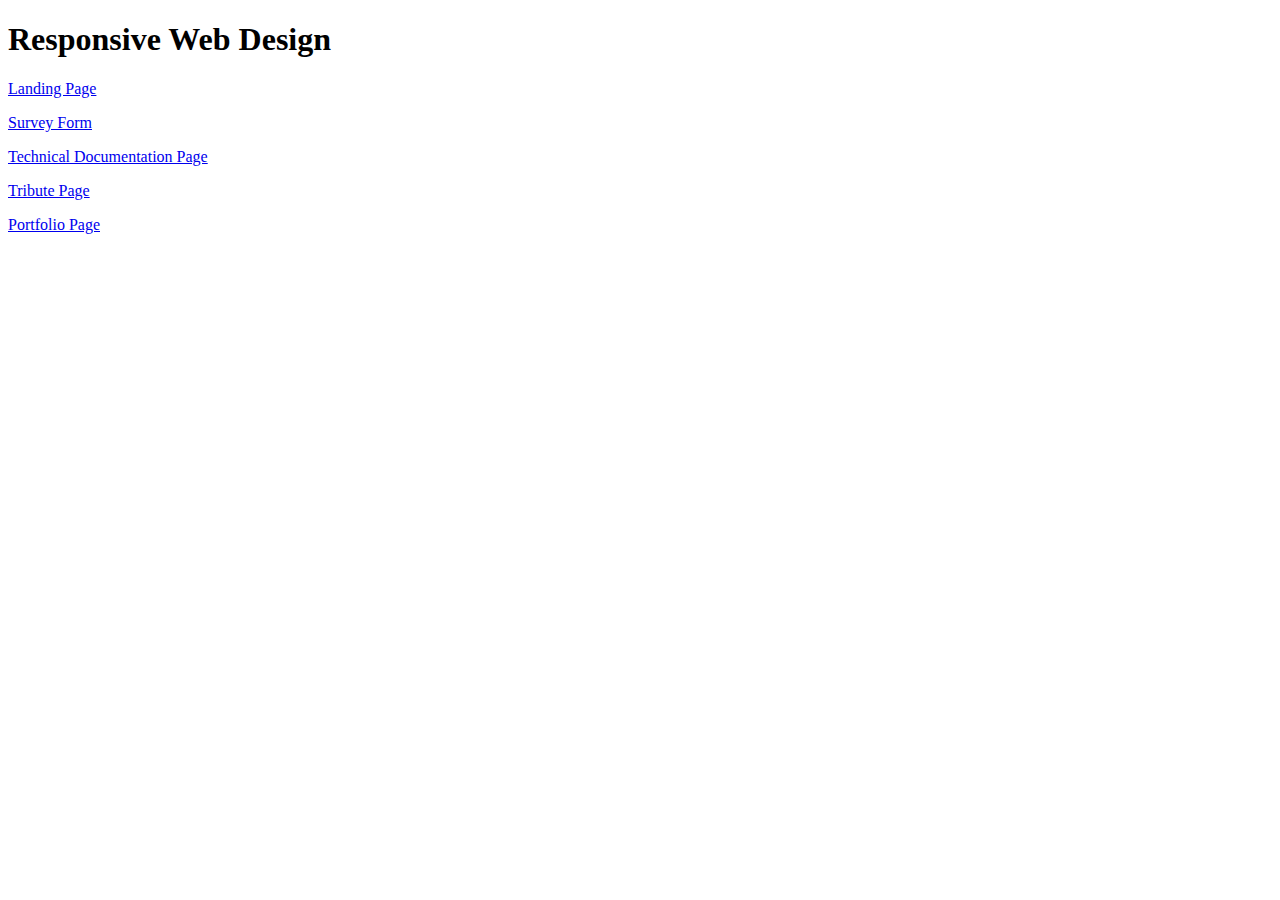
==== index.html @ e78e24b8 "Create index.html" ====
<!DOCTYPE html>
<html>
  <head>
    <title>Responsive Web Design</title>
  </head>
  <body>
    <h1 id="title">Responsive Web Design</h1>
    <a href="./landing/index.html"><p>Landing Page</p></a>
    <a href="./survey/index.html"><p>Survey Form</p></a>
    <a href="./technicaldoc/index.html"><p>Technical Documentation Page</p></a>
    <a href="./tribute/index.html"><p>Tribute Page</p></a>
    <a href="./portfolio/index.html"><p>Portfolio Page</p></a>
  </body>
</html>
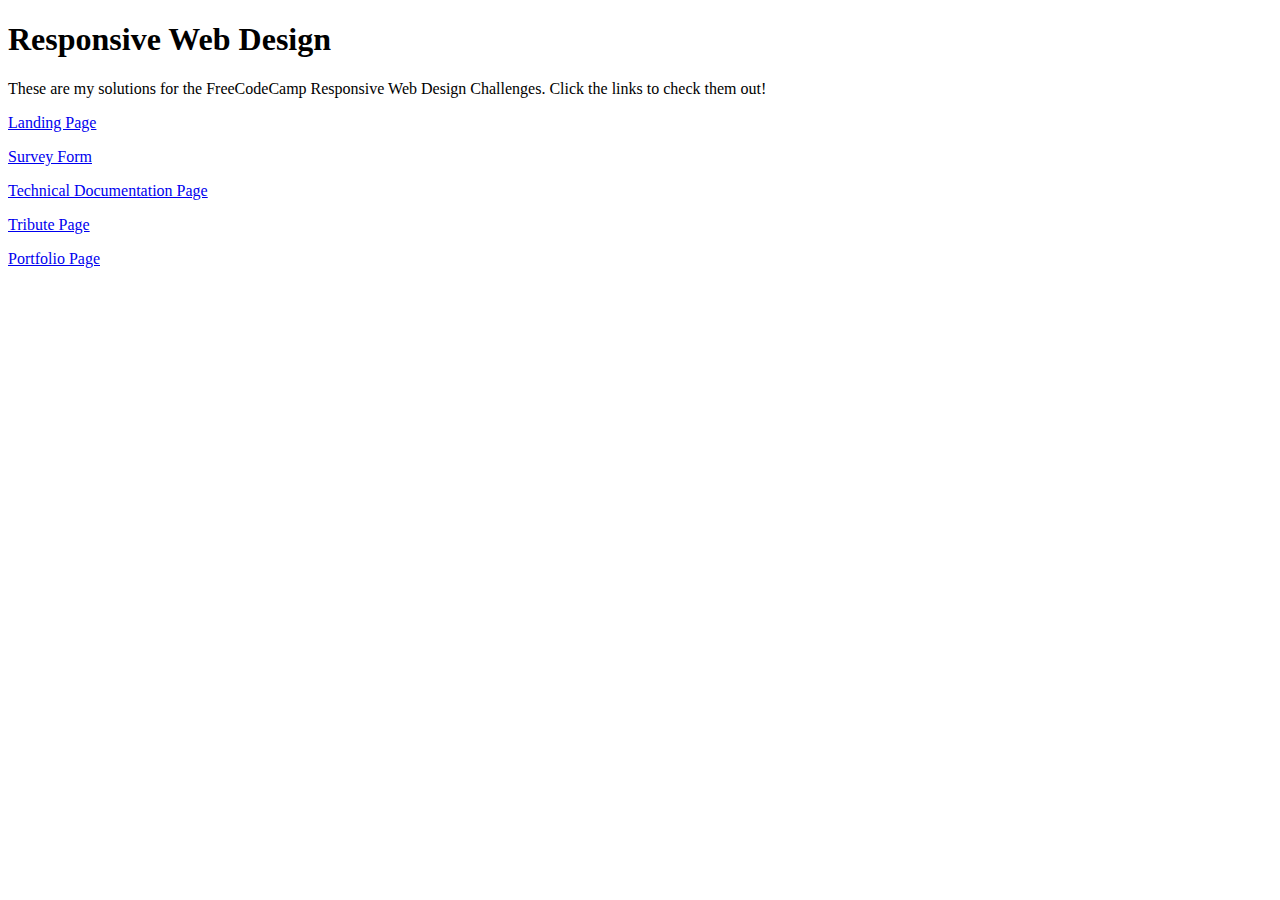
==== commit 97e03160: "Update index.html" ====
--- a/index.html
+++ b/index.html
@@ -2,13 +2,15 @@
 <html>
   <head>
     <title>Responsive Web Design</title>
+    <link rel="stylesheet" type="text/css" href="style.css">
   </head>
   <body>
     <h1 id="title">Responsive Web Design</h1>
-    <a href="./landing/index.html"><p>Landing Page</p></a>
-    <a href="./survey/index.html"><p>Survey Form</p></a>
-    <a href="./technicaldoc/index.html"><p>Technical Documentation Page</p></a>
-    <a href="./tribute/index.html"><p>Tribute Page</p></a>
-    <a href="./portfolio/index.html"><p>Portfolio Page</p></a>
+    <p id="text">These are my solutions for the FreeCodeCamp Responsive Web Design Challenges. Click the links to check them out!</p>
+    <a href="./landing/index.html" class="projLink"><p>Landing Page</p></a>
+    <a href="./survey/index.html" class="projLink"><p>Survey Form</p></a>
+    <a href="./technicaldoc/index.html" class="projLink"><p>Technical Documentation Page</p></a>
+    <a href="./tribute/index.html" class="projLink"><p>Tribute Page</p></a>
+    <a href="./portfolio/index.html" class="projLink"><p>Portfolio Page</p></a>
   </body>
 </html>
